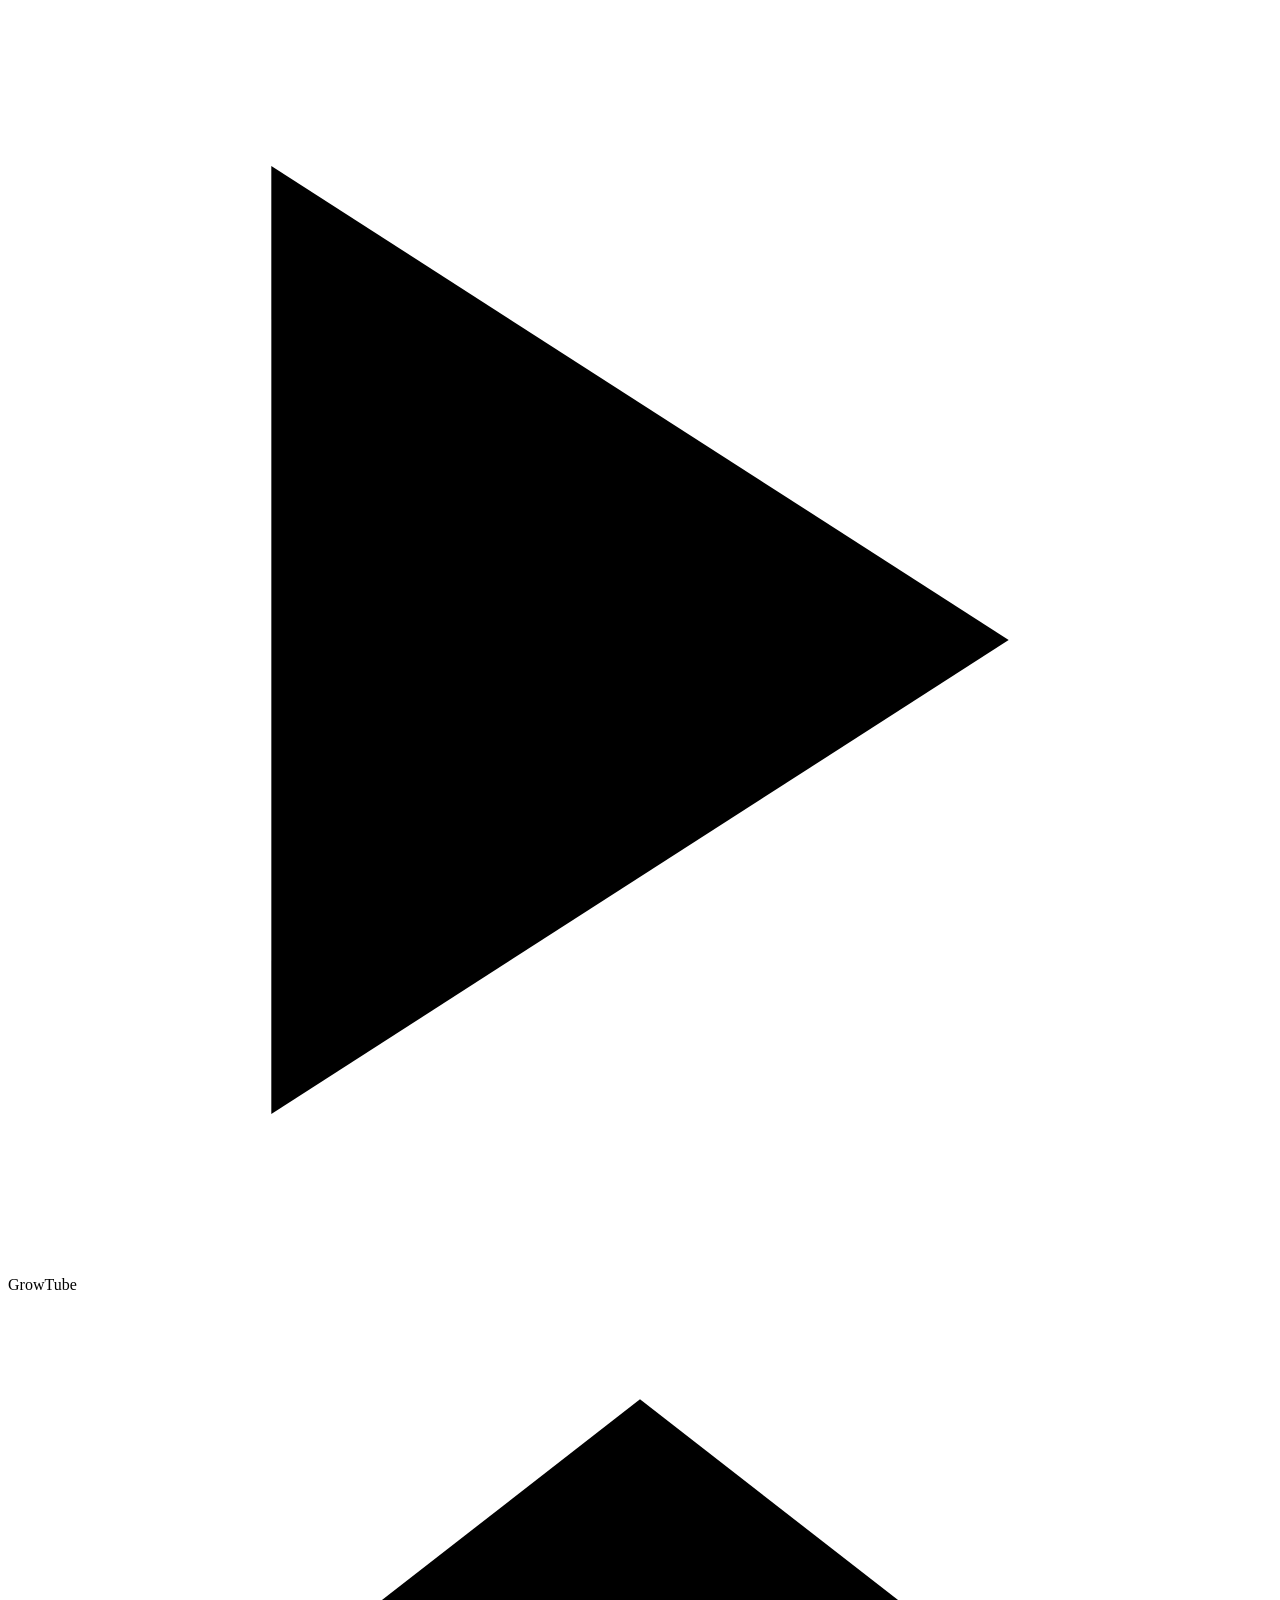
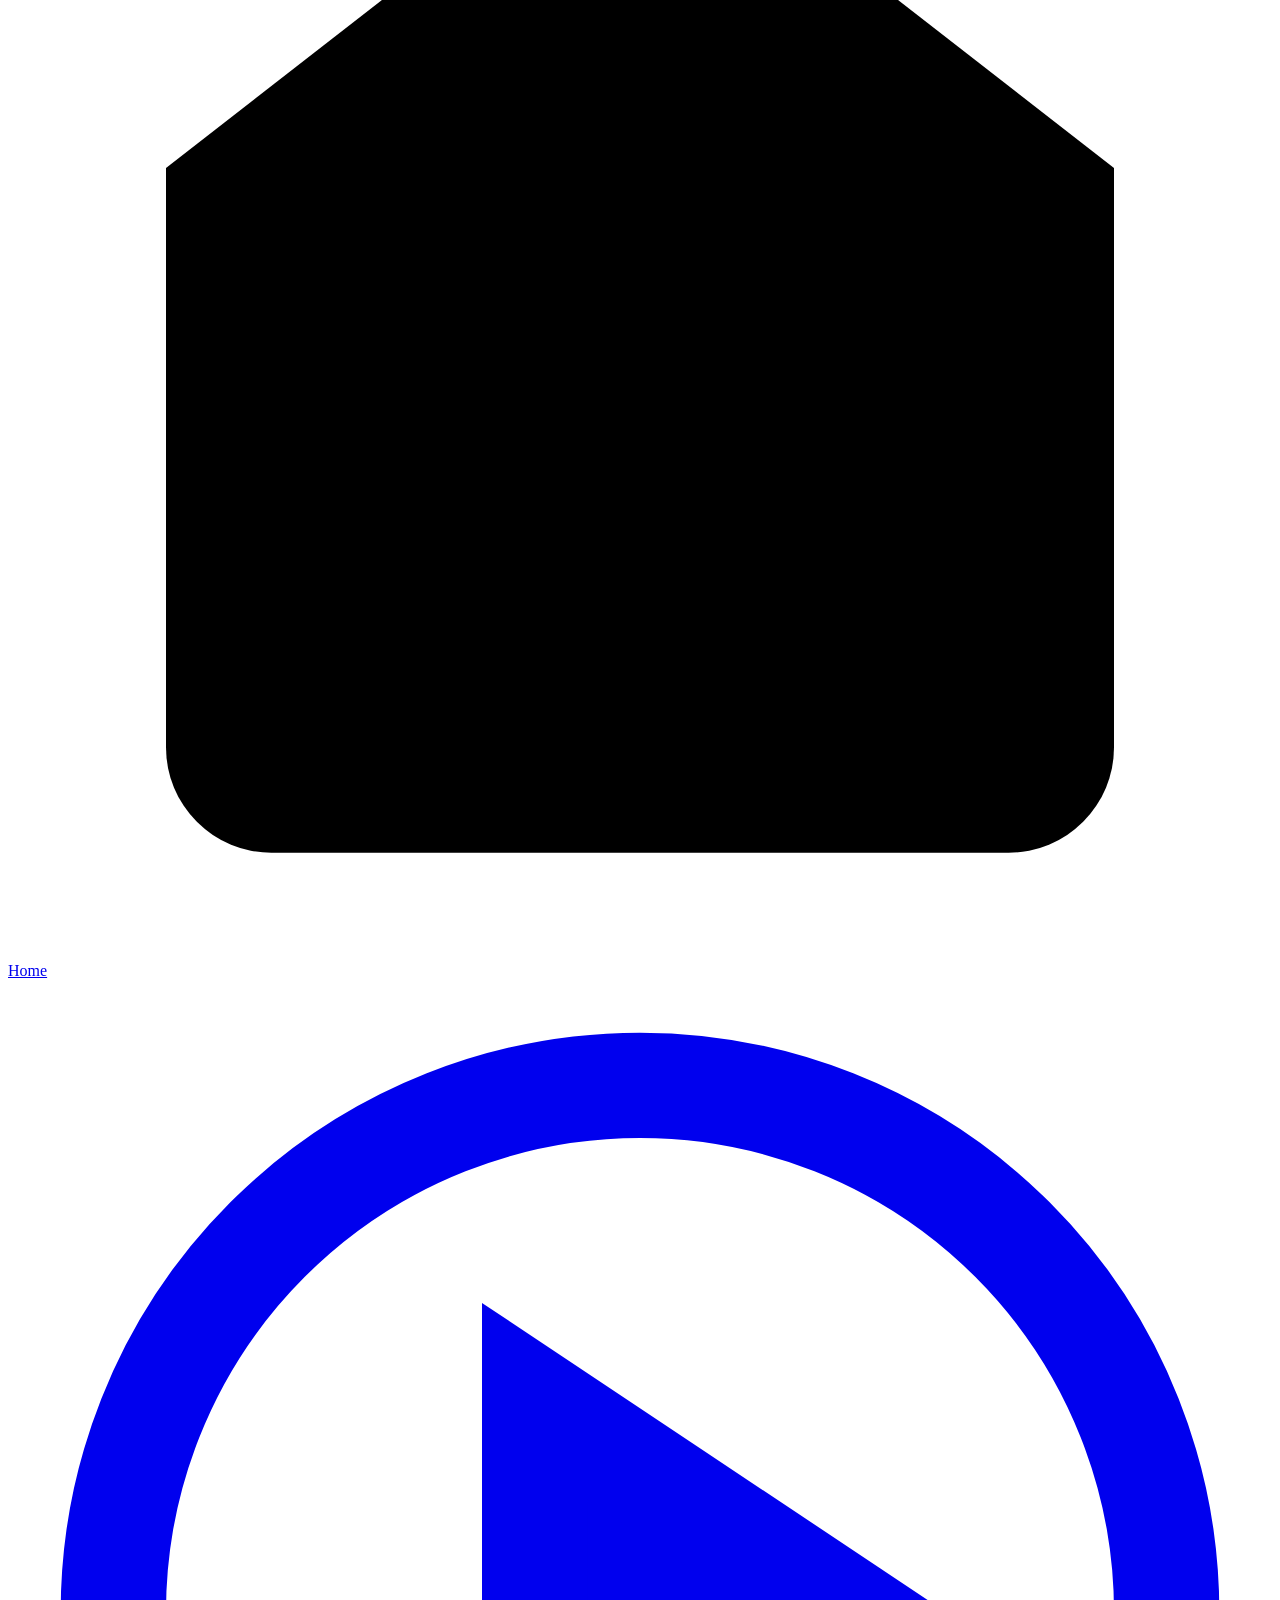
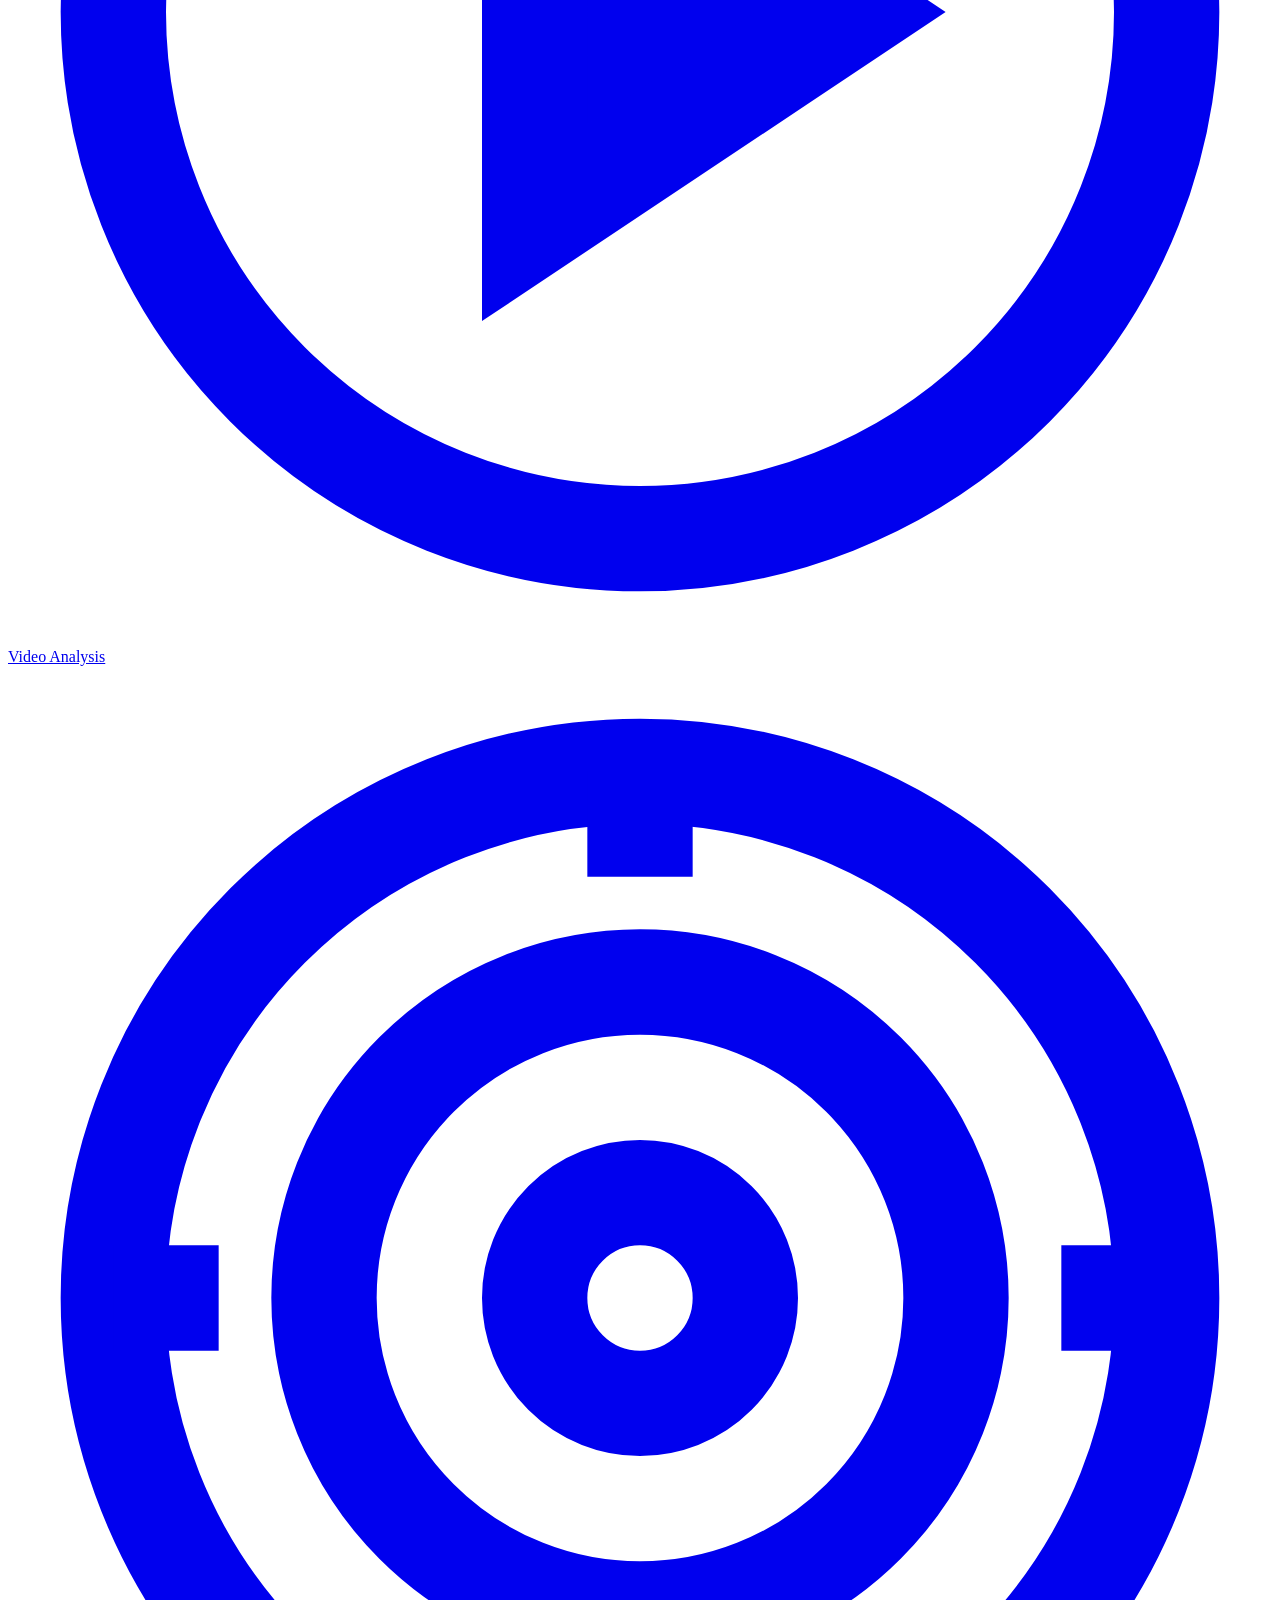
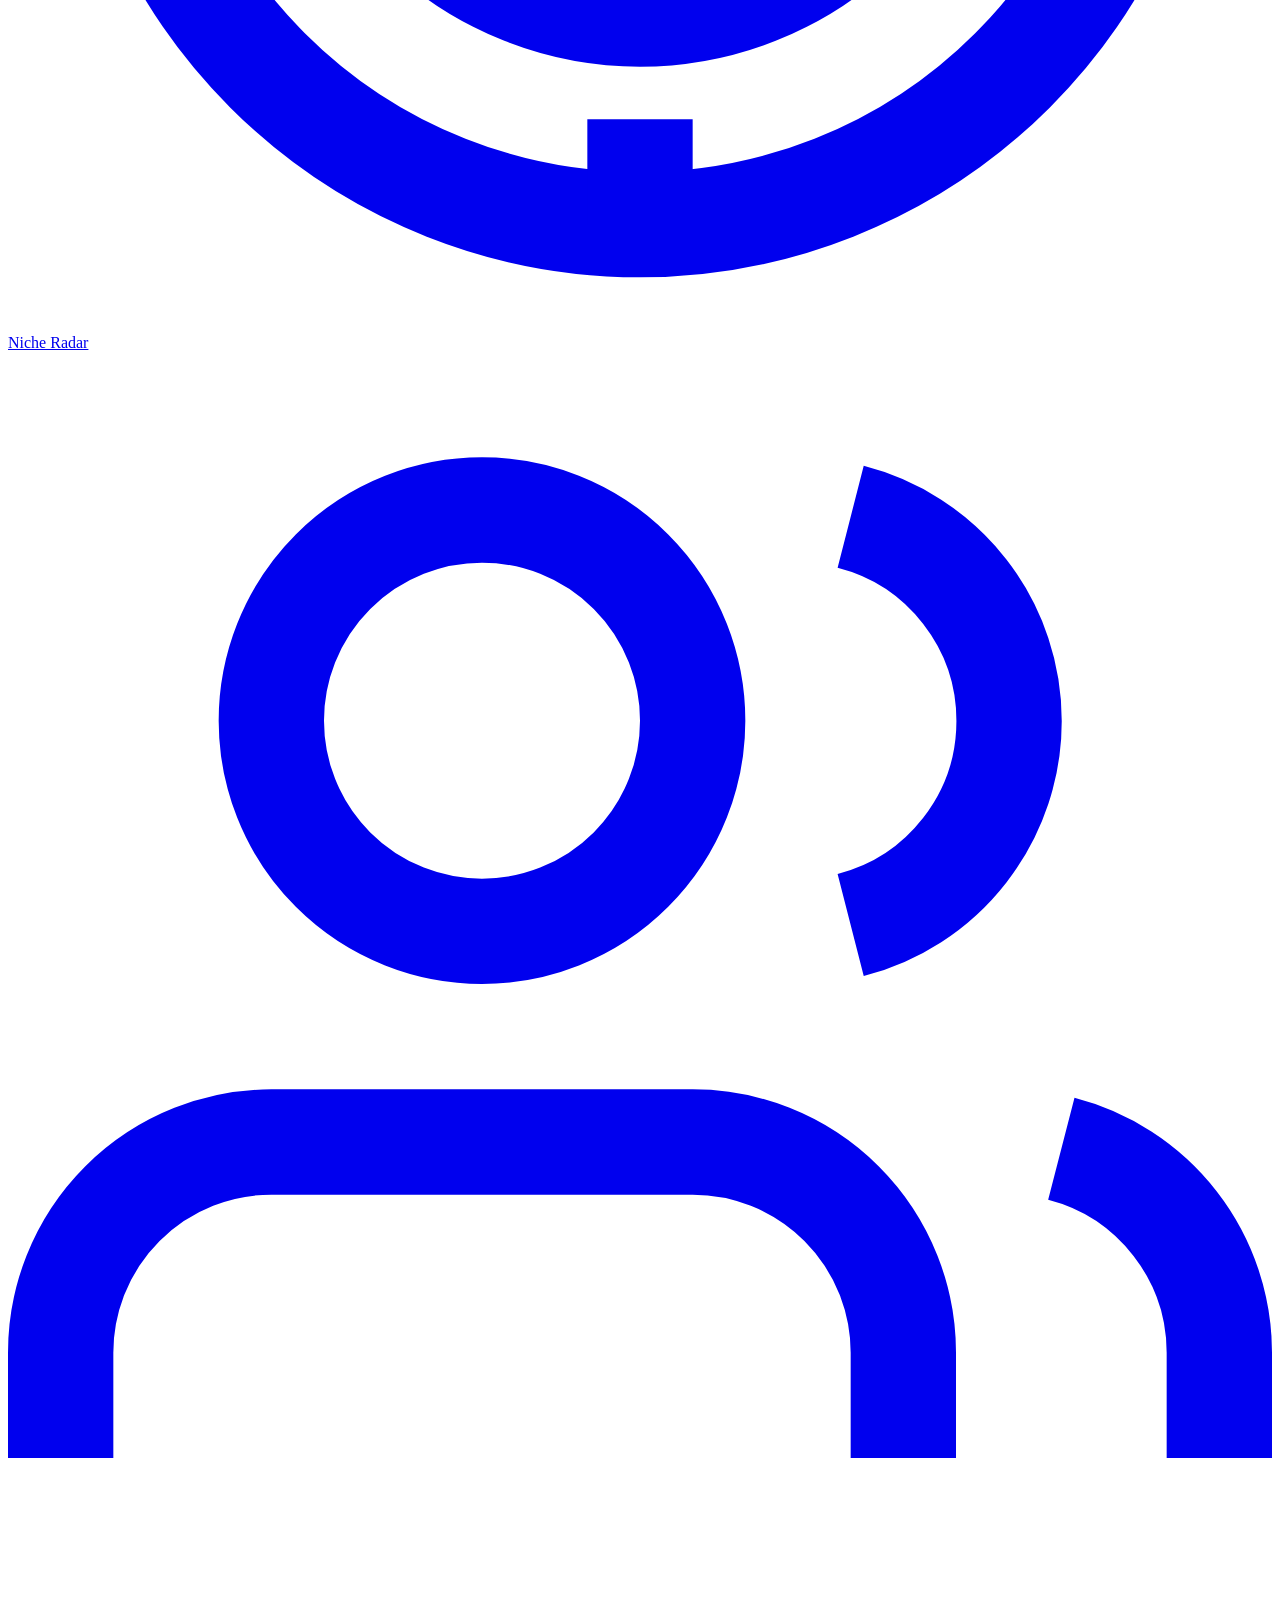
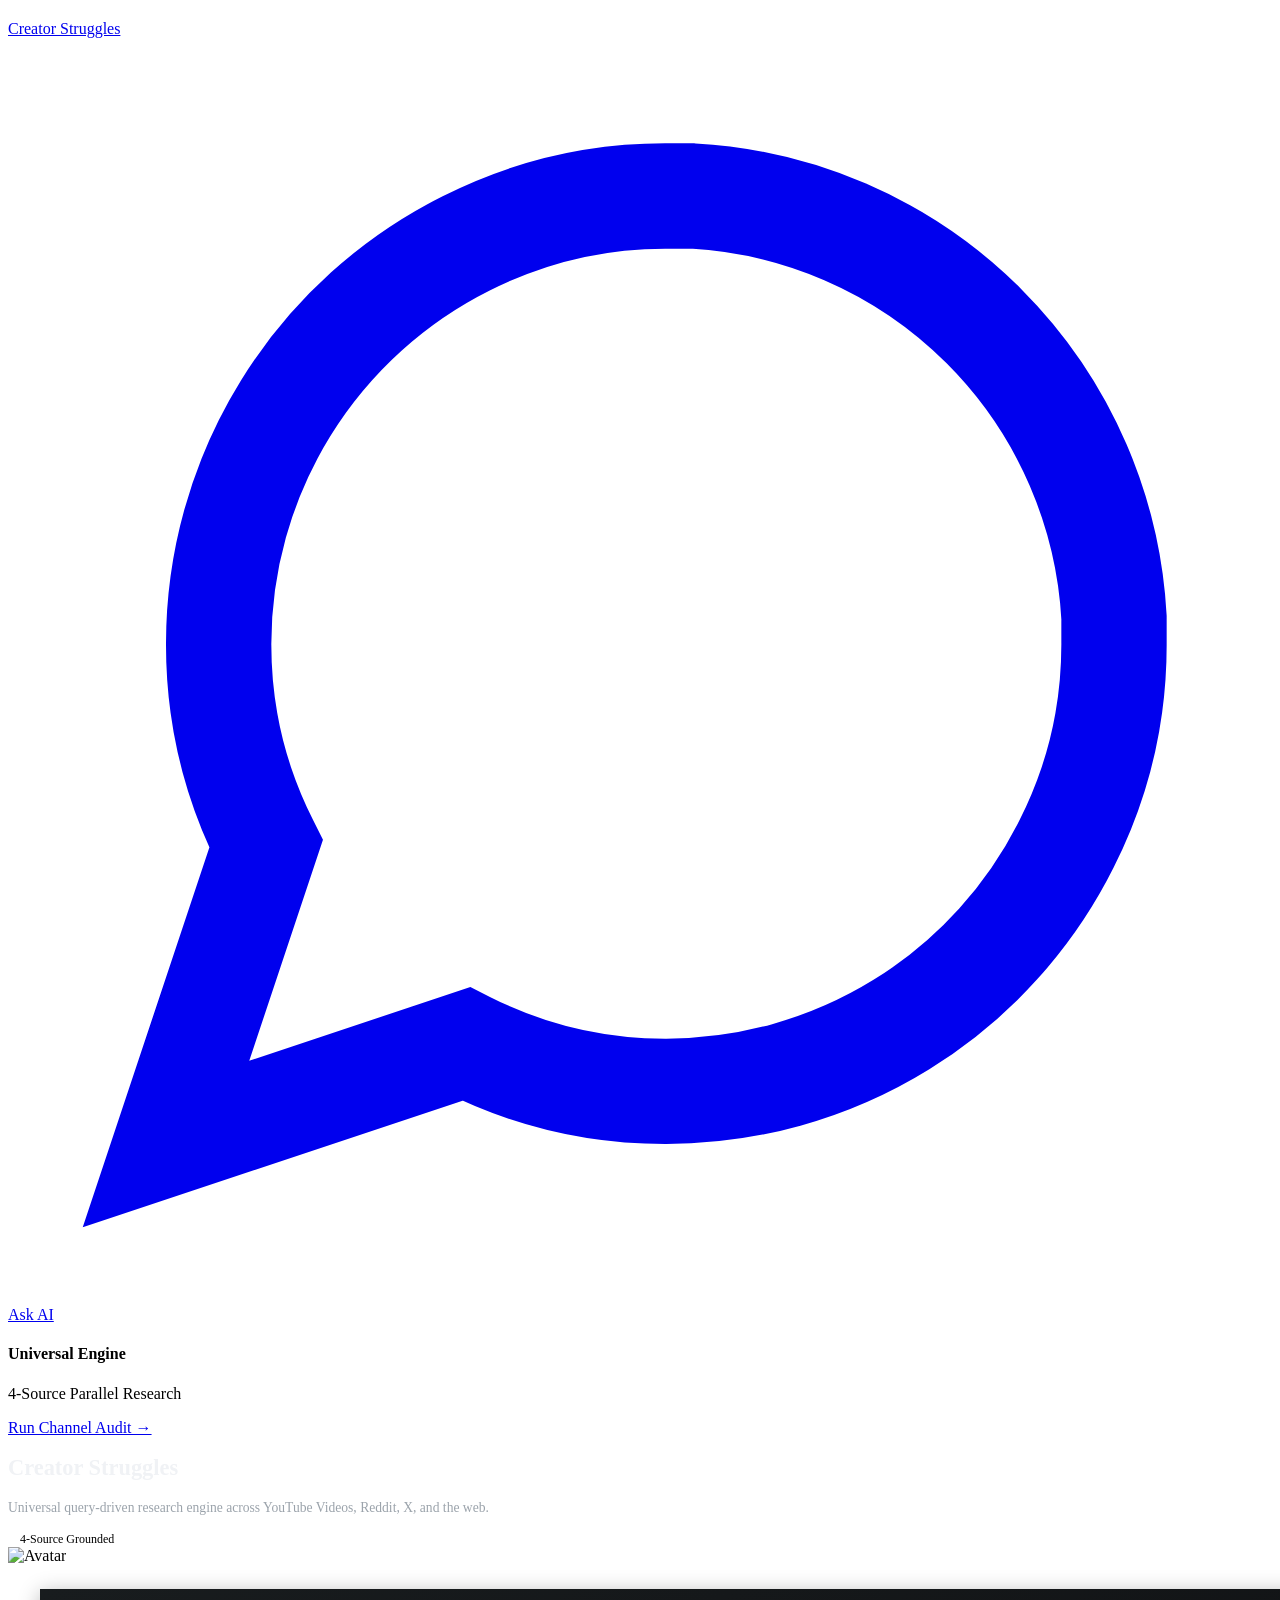
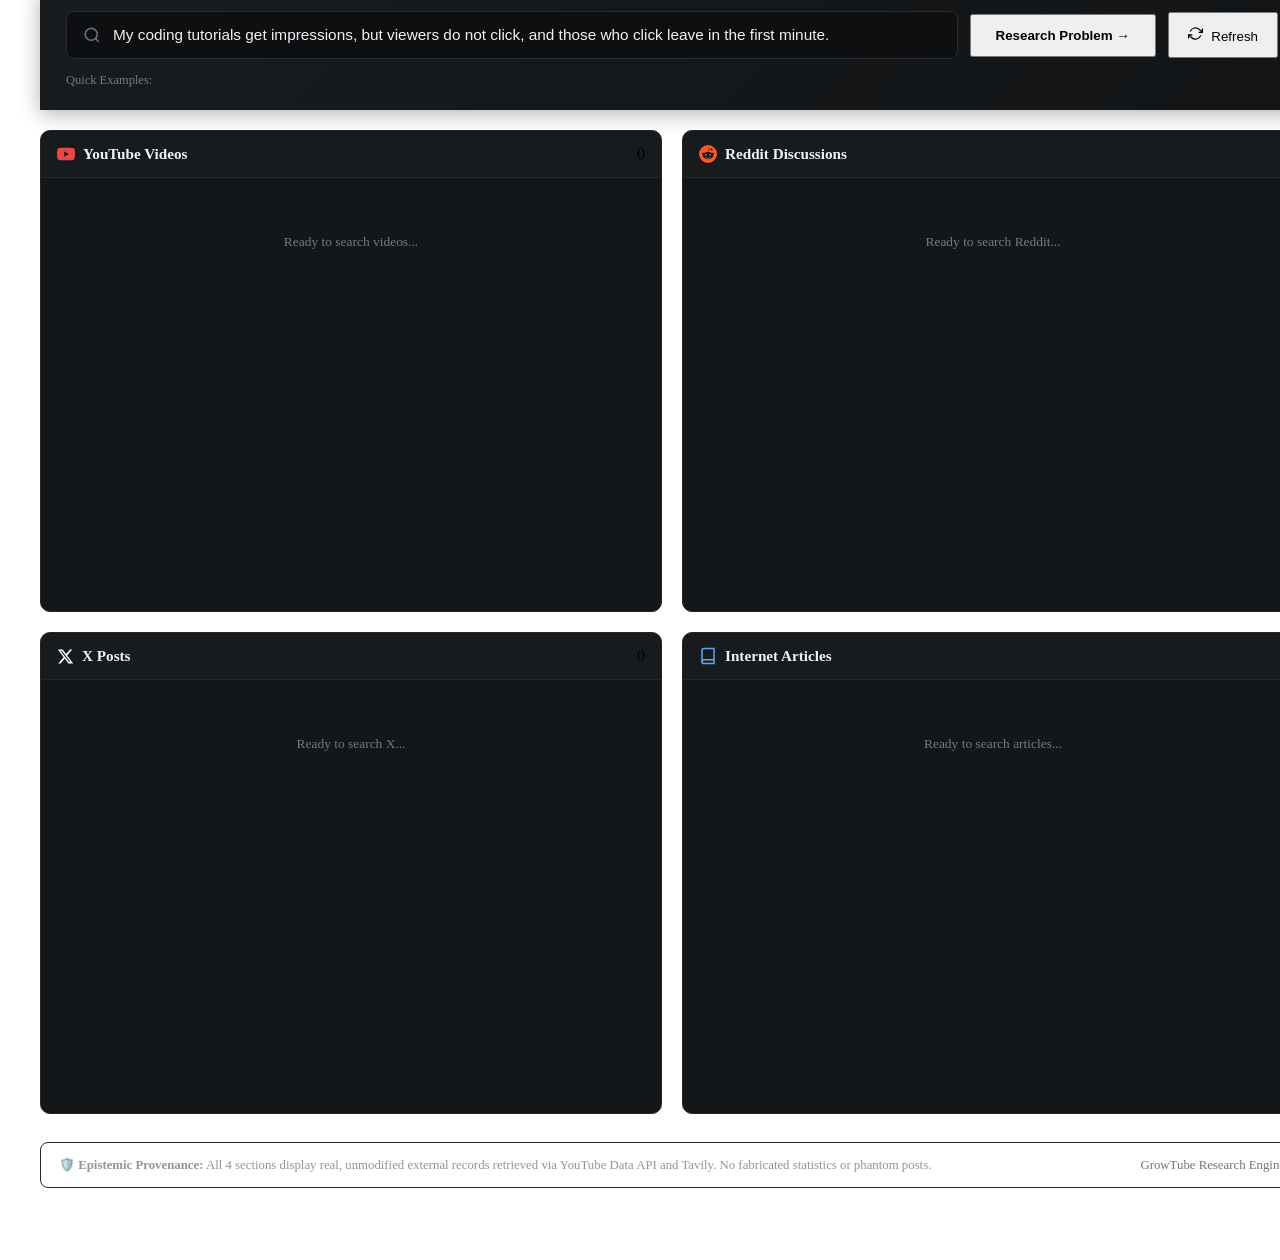
==== frontend/pages/creator-struggles.html @ 6c64ee0c "Youtube ai agent" ====
<!DOCTYPE html>
<html lang="en">
<head>
  <meta charset="UTF-8">
  <meta name="viewport" content="width=device-width, initial-scale=1.0">
  <title>Creator Struggles — Universal YouTube Research Engine | GrowTube</title>
  <link rel="stylesheet" href="/css/tokens.css">
  <link rel="stylesheet" href="/css/base.css">
  <link rel="stylesheet" href="/css/layout.css">
  <link rel="stylesheet" href="/css/components.css">
  <link rel="stylesheet" href="/css/pages.css">
  <link rel="stylesheet" href="/css/responsive.css">
  <style>
    .struggles-container {
      max-width: 1600px;
      margin: 0 auto;
      padding: 24px 32px 64px;
      width: 100%;
    }
    .struggles-search-card {
      background: linear-gradient(135deg, #181C1E 0%, #121416 100%);
      border: 1px solid var(--color-surface-dark-border);
      border-radius: var(--radius-md);
      padding: 22px 26px;
      margin-bottom: 20px;
      box-shadow: 0 4px 20px rgba(0, 0, 0, 0.3);
    }
    .struggles-input-row {
      display: flex;
      gap: 12px;
      align-items: center;
      flex-wrap: wrap;
    }
    .struggles-input-wrap {
      flex: 1;
      min-width: 320px;
      display: flex;
      align-items: center;
      background: #0D0F11;
      border: 1px solid #282C30;
      border-radius: 8px;
      padding: 6px 16px;
      transition: border-color 0.2s ease, box-shadow 0.2s ease;
    }
    .struggles-input-wrap:focus-within {
      border-color: var(--color-lime);
      box-shadow: 0 0 0 2px rgba(196, 242, 44, 0.15);
    }
    .struggles-input-wrap svg {
      color: #6E7681;
      margin-right: 12px;
      width: 18px;
      height: 18px;
      flex-shrink: 0;
    }
    .struggles-input {
      width: 100%;
      background: transparent;
      border: none;
      outline: none;
      color: #F0F2F5;
      font-size: 0.96rem;
      padding: 8px 0;
    }
    .struggles-prompts-bar {
      display: flex;
      align-items: center;
      gap: 8px;
      flex-wrap: wrap;
      margin-top: 14px;
    }
    .prompt-chip {
      font-size: 0.76rem;
      color: #9BA3AB;
      background: rgba(255, 255, 255, 0.03);
      border: 1px solid #24282B;
      border-radius: 100px;
      padding: 5px 12px;
      cursor: pointer;
      transition: all 0.15s ease;
      white-space: nowrap;
    }
    .prompt-chip:hover {
      color: var(--color-lime);
      border-color: var(--color-lime);
      background: rgba(196, 242, 44, 0.08);
    }
    .problem-analysis-card {
      background: #15181A;
      border: 1px solid #262A2E;
      border-left: 3px solid var(--color-lime);
      border-radius: 8px;
      padding: 16px 20px;
      margin-bottom: 24px;
      display: flex;
      justify-content: space-between;
      align-items: center;
      gap: 16px;
      flex-wrap: wrap;
    }
    .four-source-grid {
      display: grid;
      grid-template-columns: repeat(4, 1fr);
      gap: 20px;
      align-items: start;
    }
    @media (max-width: 1360px) {
      .four-source-grid {
        grid-template-columns: repeat(2, 1fr);
      }
    }
    @media (max-width: 768px) {
      .four-source-grid {
        grid-template-columns: 1fr;
      }
    }
    .source-column {
      background: #141719;
      border: 1px solid #23272B;
      border-radius: 10px;
      display: flex;
      flex-direction: column;
      min-height: 480px;
      overflow: hidden;
    }
    .source-column-header {
      padding: 14px 16px;
      border-bottom: 1px solid #23272B;
      background: #181B1E;
      display: flex;
      justify-content: space-between;
      align-items: center;
    }
    .source-column-title {
      display: flex;
      align-items: center;
      gap: 8px;
      font-size: 0.95rem;
      font-weight: 600;
      color: #F0F2F5;
    }
    .source-column-body {
      padding: 14px;
      display: flex;
      flex-direction: column;
      gap: 12px;
      flex: 1;
    }
    .evidence-card {
      background: #1A1D20;
      border: 1px solid #272B2F;
      border-radius: 8px;
      padding: 14px;
      transition: all 0.18s ease;
      display: flex;
      flex-direction: column;
      text-decoration: none;
      color: inherit;
    }
    .evidence-card:hover {
      border-color: #3E454B;
      background: #202428;
      transform: translateY(-2px);
    }
    .yt-thumb-wrap {
      position: relative;
      width: 100%;
      aspect-ratio: 16 / 9;
      background: #0E1012;
      border-radius: 6px;
      overflow: hidden;
      margin-bottom: 10px;
    }
    .yt-thumb-img {
      width: 100%;
      height: 100%;
      object-fit: cover;
    }
    .yt-duration-badge {
      position: absolute;
      bottom: 6px;
      right: 6px;
      background: rgba(0, 0, 0, 0.85);
      color: #FFF;
      font-size: 0.72rem;
      font-weight: 600;
      padding: 2px 6px;
      border-radius: 4px;
      font-family: var(--font-mono);
    }
    .card-title {
      font-size: 0.9rem;
      font-weight: 600;
      color: #F0F2F5;
      line-height: 1.35;
      margin-bottom: 6px;
      display: -webkit-box;
      -webkit-line-clamp: 2;
      -webkit-box-orient: vertical;
      overflow: hidden;
    }
    .card-meta-row {
      display: flex;
      justify-content: space-between;
      align-items: center;
      font-size: 0.78rem;
      color: #8E959B;
      margin-top: auto;
      padding-top: 8px;
      border-top: 1px solid rgba(255, 255, 255, 0.05);
    }
    .card-excerpt {
      font-size: 0.82rem;
      color: #9BA3AB;
      line-height: 1.45;
      margin-bottom: 10px;
      display: -webkit-box;
      -webkit-line-clamp: 4;
      -webkit-box-orient: vertical;
      overflow: hidden;
    }
    .sub-badge {
      display: inline-flex;
      align-items: center;
      gap: 4px;
      font-size: 0.72rem;
      padding: 2px 8px;
      border-radius: 4px;
      font-weight: 600;
      background: rgba(255, 87, 34, 0.12);
      color: #FF5722;
      border: 1px solid rgba(255, 87, 34, 0.3);
      margin-bottom: 6px;
      width: fit-content;
    }
    .x-author-row {
      display: flex;
      align-items: center;
      gap: 8px;
      margin-bottom: 8px;
    }
    .x-author-name {
      font-weight: 600;
      font-size: 0.85rem;
      color: #F0F2F5;
    }
    .x-author-handle {
      font-size: 0.78rem;
      color: #737A83;
      font-family: var(--font-mono);
    }
    .web-domain-badge {
      font-size: 0.72rem;
      color: #60A5FA;
      background: rgba(59, 130, 246, 0.1);
      border: 1px solid rgba(59, 130, 246, 0.25);
      border-radius: 4px;
      padding: 2px 7px;
      font-weight: 600;
      margin-bottom: 6px;
      width: fit-content;
    }
    .empty-col-state {
      padding: 40px 16px;
      text-align: center;
      color: #737A83;
      font-size: 0.84rem;
      line-height: 1.5;
    }
  </style>
</head>
<body>

  <div class="app-shell">
    <!-- Sidebar -->
    <aside class="sidebar">
      <div class="sidebar-brand">
        <div class="brand-icon">
          <svg viewBox="0 0 24 24"><polygon points="5 3 19 12 5 21 5 3"></polygon></svg>
        </div>
        <span>GrowTube</span>
      </div>

      <nav class="sidebar-nav">
        <a href="/dashboard" class="nav-item">
          <svg viewBox="0 0 24 24"><path d="M3 9l9-7 9 7v11a2 2 0 0 1-2 2H5a2 2 0 0 1-2-2z"></path></svg>
          Home
        </a>
        <a href="/video-analysis" class="nav-item">
          <svg viewBox="0 0 24 24" fill="none" stroke="currentColor" stroke-width="2"><circle cx="12" cy="12" r="10"></circle><polygon points="10 8 16 12 10 16 10 8" fill="currentColor"></polygon></svg>
          Video Analysis
        </a>
        <a href="/niche-radar" class="nav-item">
          <svg viewBox="0 0 24 24" fill="none" stroke="currentColor" stroke-width="2"><circle cx="12" cy="12" r="10"></circle><circle cx="12" cy="12" r="6"></circle><circle cx="12" cy="12" r="2"></circle><line x1="12" y1="2" x2="12" y2="4"></line><line x1="12" y1="20" x2="12" y2="22"></line><line x1="20" y1="12" x2="22" y2="12"></line><line x1="2" y1="12" x2="4" y2="12"></line></svg>
          Niche Radar
        </a>
        <a href="/creator-struggles" class="nav-item active">
          <svg viewBox="0 0 24 24" fill="none" stroke="currentColor" stroke-width="2"><path d="M17 21v-2a4 4 0 0 0-4-4H5a4 4 0 0 0-4 4v2"></path><circle cx="9" cy="7" r="4"></circle><path d="M23 21v-2a4 4 0 0 0-3-3.87"></path><path d="M16 3.13a4 4 0 0 1 0 7.75"></path></svg>
          Creator Struggles
        </a>
        <a href="/ask-ai" class="nav-item">
          <svg viewBox="0 0 24 24" fill="none" stroke="currentColor" stroke-width="2"><path d="M21 11.5a8.38 8.38 0 0 1-.9 3.8 8.5 8.5 0 0 1-7.6 4.7 8.38 8.38 0 0 1-3.8-.9L3 21l1.9-5.7a8.38 8.38 0 0 1-.9-3.8 8.5 8.5 0 0 1 4.7-7.6 8.38 8.38 0 0 1 3.8-.9h.5a8.48 8.48 0 0 1 8 8v.5z"></path></svg>
          Ask AI
        </a>
      </nav>

      <div class="sidebar-footer">
        <div class="pro-card">
          <h4>Universal Engine</h4>
          <p>4-Source Parallel Research</p>
          <a href="/analyze">Run Channel Audit →</a>
        </div>
      </div>
    </aside>

    <!-- Main Content -->
    <main class="main-content">
      <!-- Topbar -->
      <header class="topbar">
        <div>
          <h2 style="font-size: 1.4rem; color: #F0F2F5;">Creator Struggles</h2>
          <p style="font-size: 0.85rem; color: #9BA3AB;">Universal query-driven research engine across YouTube Videos, Reddit, X, and the web.</p>
        </div>

        <div class="topbar-actions">
          <span class="badge badge-lime" style="padding: 6px 12px; font-size: 0.75rem;">
            4-Source Grounded
          </span>
          <div class="user-profile-badge" title="Creator Profile">
            <img src="/assets/images/creator-avatar.svg" class="user-avatar" alt="Avatar">
          </div>
        </div>
      </header>

      <!-- Main Struggles Page Container -->
      <div class="struggles-container">

        <!-- Universal Search Card -->
        <section class="struggles-search-card">
          <form id="struggles-search-form" class="struggles-input-row">
            <div class="struggles-input-wrap">
              <svg viewBox="0 0 24 24" fill="none" stroke="currentColor" stroke-width="2"><circle cx="11" cy="11" r="8"></circle><line x1="21" y1="21" x2="16.65" y2="16.65"></line></svg>
              <input
                type="text"
                id="struggle-input"
                class="struggles-input"
                placeholder="Describe any YouTube problem in natural language (e.g. My coding tutorials get impressions, but viewers do not click, and those who click leave in the first minute)..."
                value="My coding tutorials get impressions, but viewers do not click, and those who click leave in the first minute."
                required
              >
            </div>
            <button type="submit" id="btn-search-struggle" class="btn btn-lime" style="padding: 12px 24px; font-weight: 600;">
              Research Problem →
            </button>
            <button type="button" id="btn-refresh-struggle" class="btn btn-secondary" style="padding: 12px 18px;" title="Bypass cache and pull fresh evidence">
              <svg viewBox="0 0 24 24" width="15" height="15" fill="none" stroke="currentColor" stroke-width="2" style="margin-right: 5px;"><path d="M23 4v6h-6"></path><path d="M1 20v-6h6"></path><path d="M3.51 9a9 9 0 0 1 14.85-3.36L23 10M1 14l4.64 4.36A9 9 0 0 0 20.49 15"></path></svg>
              Refresh
            </button>
          </form>

          <!-- Prompt Ideas Bar -->
          <div class="struggles-prompts-bar">
            <span style="font-size: 0.78rem; color: #737A83; font-weight: 500;">Quick Examples:</span>
            <div id="prompt-pills-container" style="display: flex; flex-wrap: wrap; gap: 8px;">
              <!-- Populated dynamically via JS -->
            </div>
          </div>
        </section>

        <!-- Dynamic Problem Understanding Banner -->
        <section id="problem-analysis-banner" class="problem-analysis-card" style="display: none;">
          <div>
            <div style="display: flex; align-items: center; gap: 10px; margin-bottom: 6px; flex-wrap: wrap;">
              <span class="badge badge-lime" style="font-size: 0.72rem;">Problem Identified</span>
              <h3 id="analysis-primary-problem" style="font-size: 1.1rem; color: #F0F2F5; font-weight: 600;">--</h3>
            </div>
            <div style="display: flex; gap: 8px; flex-wrap: wrap; align-items: center; margin-top: 6px;">
              <span style="font-size: 0.78rem; color: #8E959B;">Core Aspects:</span>
              <div id="analysis-aspects-tags" style="display: flex; gap: 6px; flex-wrap: wrap;"></div>
              <span style="color: #4B5563;">•</span>
              <span style="font-size: 0.78rem; color: #8E959B;">Diagnostic Metrics:</span>
              <div id="analysis-metrics-tags" style="display: flex; gap: 6px; flex-wrap: wrap;"></div>
            </div>
          </div>
          <div style="text-align: right; font-size: 0.8rem; color: #8E959B;">
            <div id="analysis-total-count" style="color: var(--color-lime); font-weight: 700; font-size: 0.95rem;">0 Evidence Records</div>
            <div id="analysis-retrieval-time" style="font-size: 0.75rem; color: #6E7681;">Updated: Just now</div>
          </div>
        </section>

        <!-- Four Side-by-Side Sections (Universal Research Grid) -->
        <section class="four-source-grid">

          <!-- 1. YouTube Videos Column -->
          <div class="source-column" id="col-youtube">
            <div class="source-column-header">
              <div class="source-column-title">
                <svg width="18" height="18" viewBox="0 0 24 24" fill="#EF4444"><path d="M23.498 6.186a3.016 3.016 0 0 0-2.122-2.136C19.505 3.545 12 3.545 12 3.545s-7.505 0-9.377.505A3.017 3.017 0 0 0 .502 6.186C0 8.07 0 12 0 12s0 3.93.502 5.814a3.016 3.016 0 0 0 2.122 2.136c1.871.505 9.376.505 9.376.505s7.505 0 9.377-.505a3.015 3.015 0 0 0 2.122-2.136C24 15.93 24 12 24 12s0-3.93-.502-5.814zM9.545 15.568V8.432L15.818 12l-6.273 3.568z"/></svg>
                <span>YouTube Videos</span>
              </div>
              <span class="badge badge-tag" id="count-yt">0</span>
            </div>
            <div class="source-column-body" id="body-youtube">
              <div class="empty-col-state">Ready to search videos...</div>
            </div>
          </div>

          <!-- 2. Reddit Discussions Column -->
          <div class="source-column" id="col-reddit">
            <div class="source-column-header">
              <div class="source-column-title">
                <svg width="18" height="18" viewBox="0 0 24 24" fill="#FF5722"><path d="M12 0A12 12 0 0 0 0 12a12 12 0 0 0 12 12 12 12 0 0 0 12-12A12 12 0 0 0 12 0zm5.01 4.744c.688 0 1.25.561 1.25 1.249a1.25 1.25 0 0 1-2.498.056l-2.597-.547-.8 3.747c1.824.07 3.48.632 4.674 1.488.308-.309.73-.491 1.207-.491.968 0 1.754.786 1.754 1.754 0 .716-.435 1.333-1.01 1.614a3.111 3.111 0 0 1 .042.52c0 2.694-3.13 4.87-7.004 4.87-3.874 0-7.004-2.176-7.004-4.87 0-.183.015-.366.043-.534A1.748 1.748 0 0 1 4.028 12c0-.968.786-1.754 1.754-1.754.463 0 .898.196 1.207.49 1.207-.883 2.878-1.43 4.744-1.487l.885-4.182a.342.342 0 0 1 .14-.197.35.35 0 0 1 .238-.042l2.906.617a1.214 1.214 0 0 1 1.108-.702zM9.25 12C8.561 12 8 12.562 8 13.25c0 .687.561 1.248 1.25 1.248.687 0 1.248-.561 1.248-1.249 0-.688-.561-1.249-1.249-1.249zm5.5 0c-.687 0-1.248.561-1.248 1.25 0 .687.561 1.248 1.249 1.248.688 0 1.249-.561 1.249-1.249 0-.687-.562-1.249-1.25-1.249zm-5.466 3.99a.327.327 0 0 0-.231.095.32.32 0 0 0 0 .456c.866.866 2.052 1.295 3.25 1.295 1.198 0 2.384-.429 3.25-1.295a.32.32 0 0 0 0-.456.327.327 0 0 0-.455 0c-.742.742-1.764 1.11-2.795 1.11-1.03 0-2.053-.368-2.795-1.11a.327.327 0 0 0-.224-.095z"/></svg>
                <span>Reddit Discussions</span>
              </div>
              <span class="badge badge-tag" id="count-rd">0</span>
            </div>
            <div class="source-column-body" id="body-reddit">
              <div class="empty-col-state">Ready to search Reddit...</div>
            </div>
          </div>

          <!-- 3. X Posts Column -->
          <div class="source-column" id="col-x">
            <div class="source-column-header">
              <div class="source-column-title">
                <svg width="17" height="17" viewBox="0 0 24 24" fill="#FFFFFF"><path d="M18.244 2.25h3.308l-7.227 8.26 8.502 11.24H16.17l-5.214-6.817L4.99 21.75H1.68l7.73-8.835L1.254 2.25H8.08l4.713 6.231zm-1.161 17.52h1.833L7.084 4.126H5.117z"/></svg>
                <span>X Posts</span>
              </div>
              <span class="badge badge-tag" id="count-x">0</span>
            </div>
            <div class="source-column-body" id="body-x">
              <div class="empty-col-state">Ready to search X...</div>
            </div>
          </div>

          <!-- 4. Internet Articles Column -->
          <div class="source-column" id="col-articles">
            <div class="source-column-header">
              <div class="source-column-title">
                <svg width="18" height="18" viewBox="0 0 24 24" fill="none" stroke="#60A5FA" stroke-width="2"><path d="M4 19.5A2.5 2.5 0 0 1 6.5 17H20"></path><path d="M6.5 2H20v20H6.5A2.5 2.5 0 0 1 4 19.5v-15A2.5 2.5 0 0 1 6.5 2z"></path></svg>
                <span>Internet Articles</span>
              </div>
              <span class="badge badge-tag" id="count-art">0</span>
            </div>
            <div class="source-column-body" id="body-articles">
              <div class="empty-col-state">Ready to search articles...</div>
            </div>
          </div>

        </section>

        <!-- Epistemic Grounding Disclaimer -->
        <div style="margin-top: 28px; padding: 14px 18px; background: rgba(255, 255, 255, 0.02); border: 1px solid #23272B; border-radius: 8px; font-size: 0.8rem; color: #8E959B; display: flex; align-items: center; justify-content: space-between; flex-wrap: wrap; gap: 10px;">
          <span>
            🛡️ <strong>Epistemic Provenance:</strong> All 4 sections display real, unmodified external records retrieved via YouTube Data API and Tavily. No fabricated statistics or phantom posts.
          </span>
          <span style="color: #6E7681;">GrowTube Research Engine</span>
        </div>

      </div>
    </main>
  </div>

  <script type="module" src="/js/creator-struggles.js"></script>
  <script type="module" src="/js/navigation.js"></script>
</body>
</html>
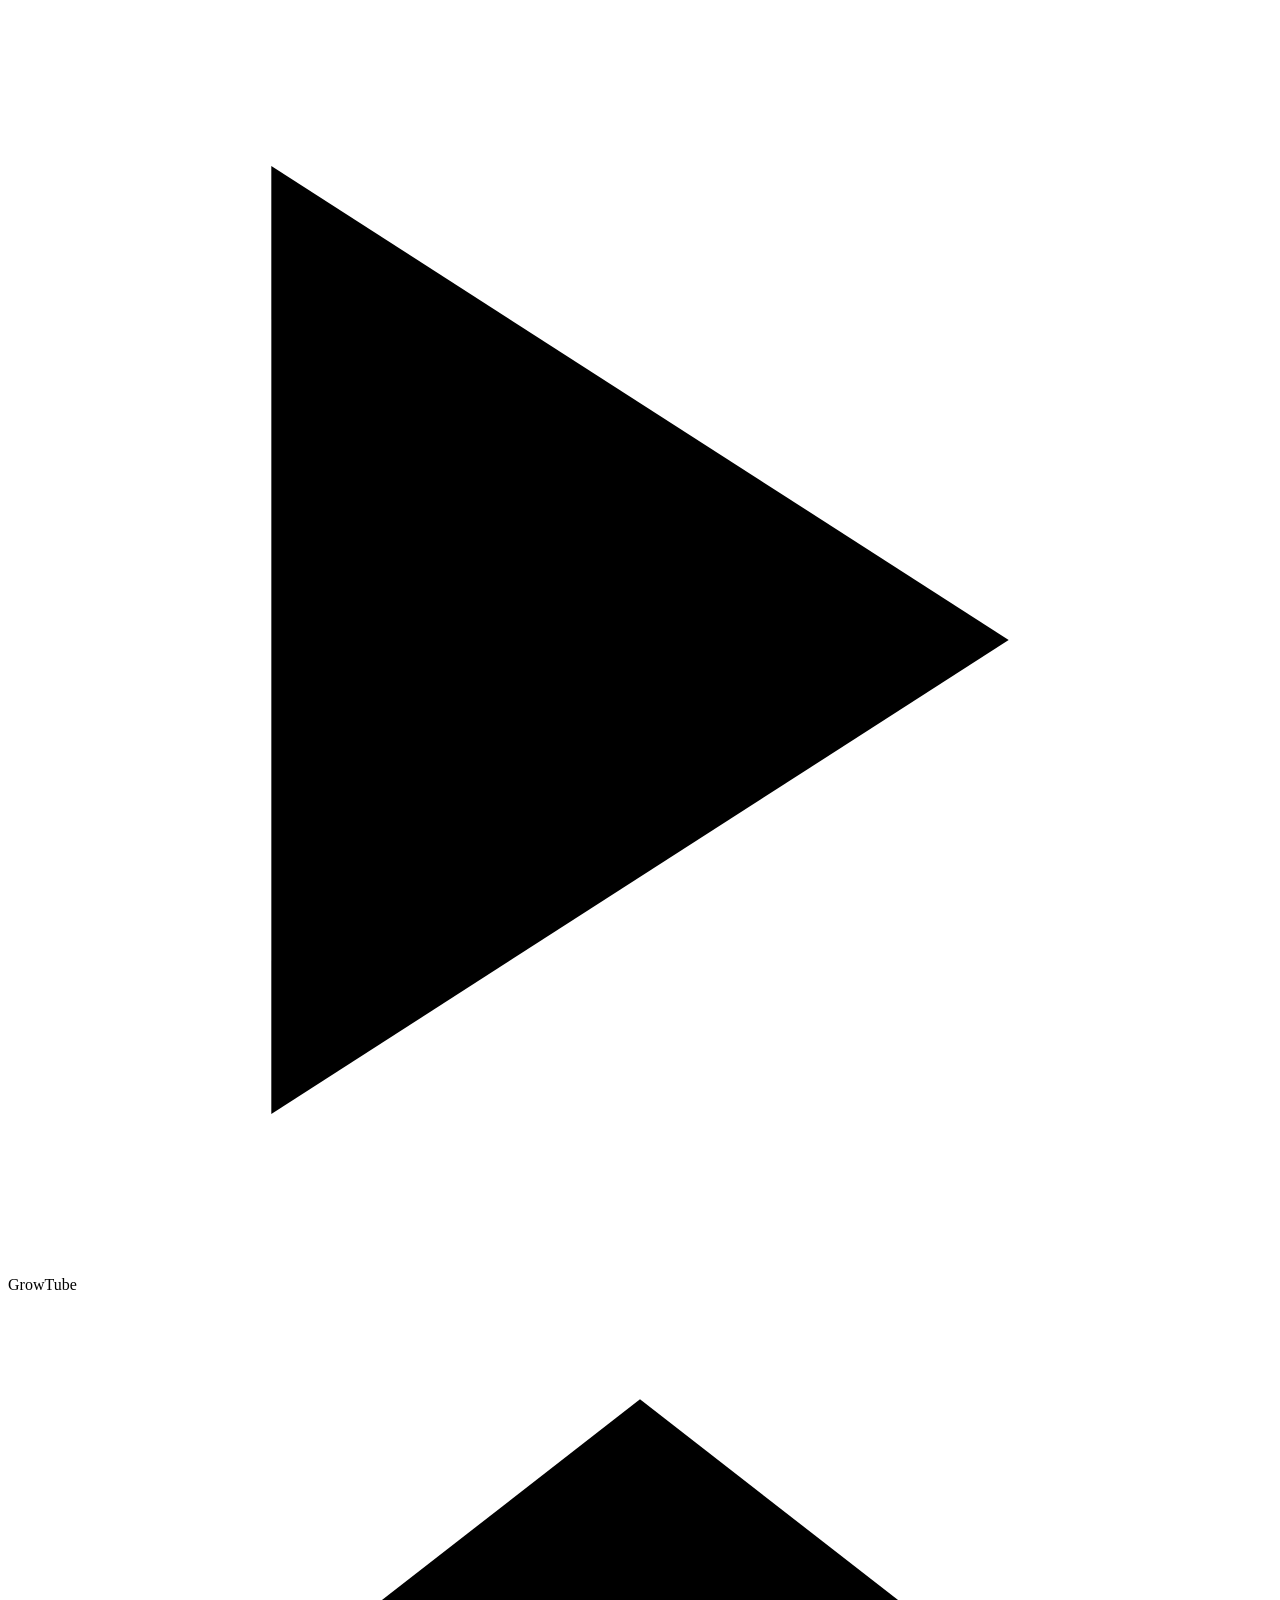
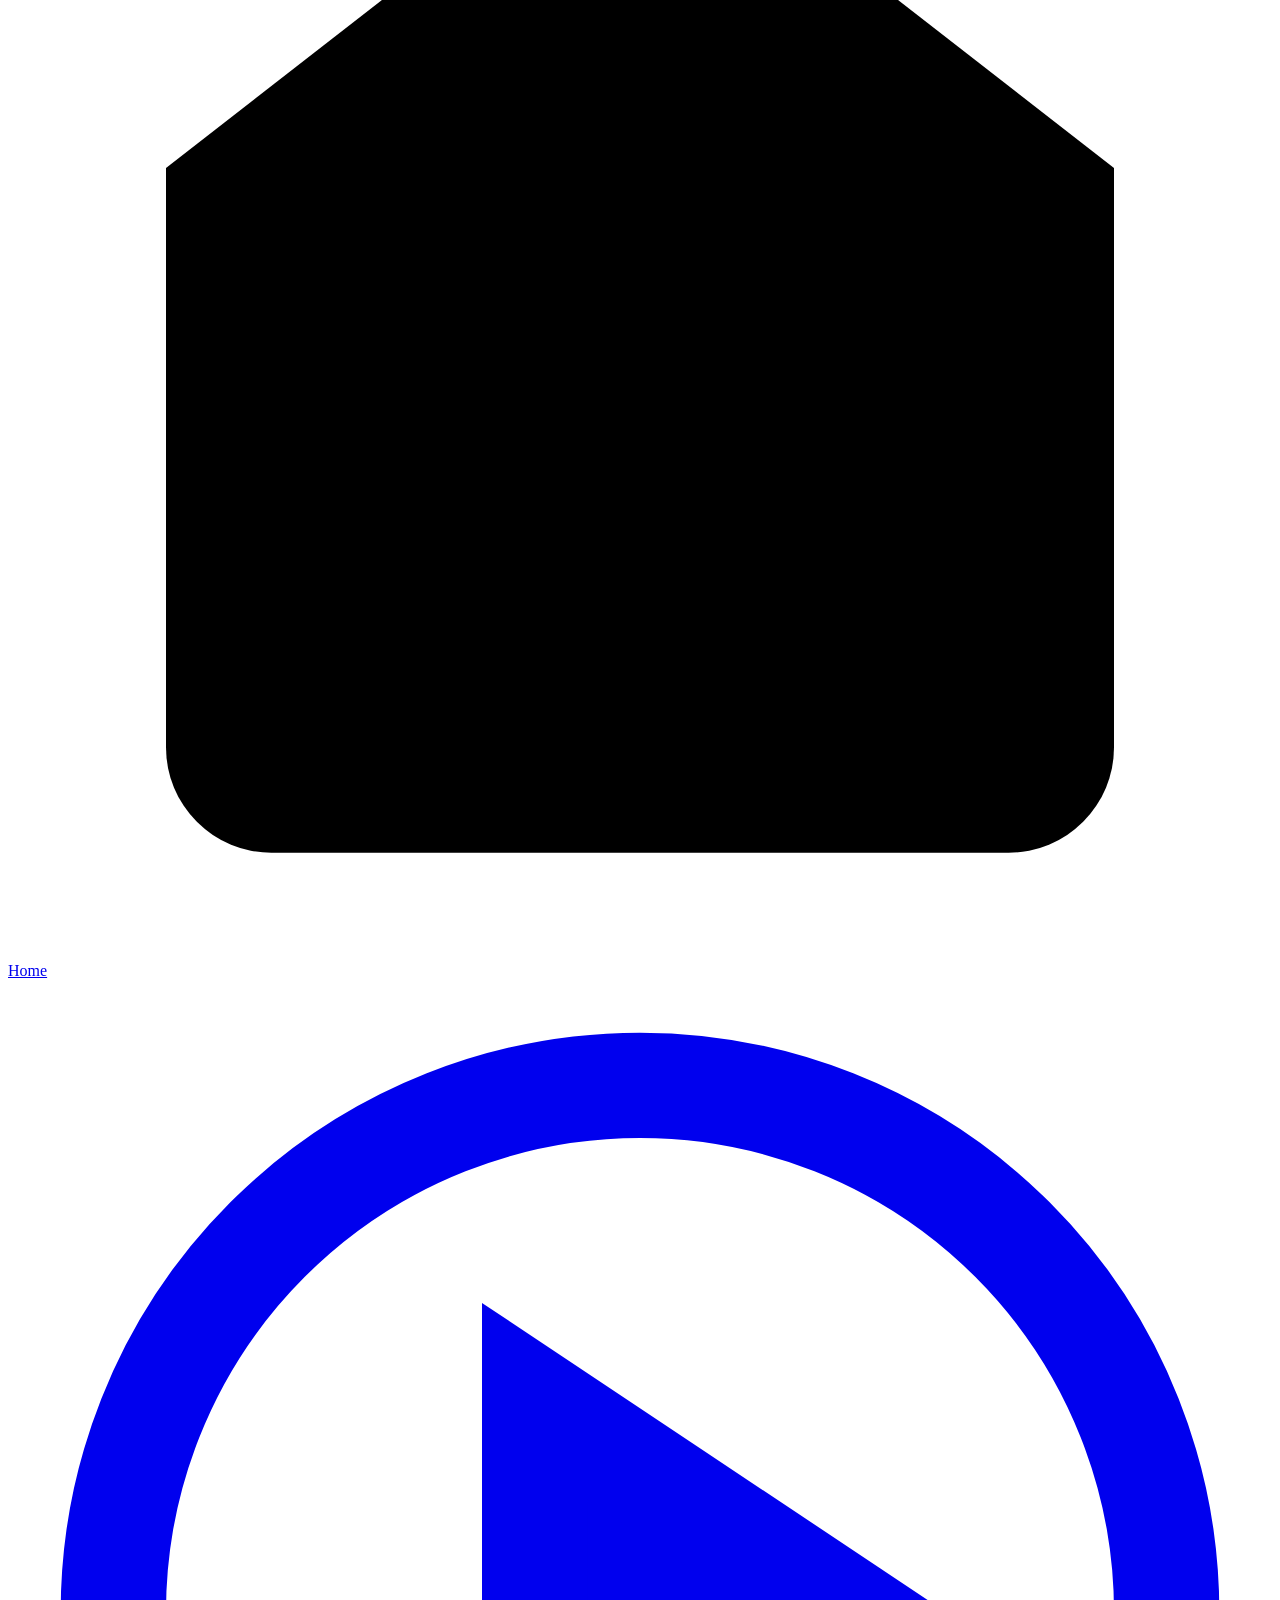
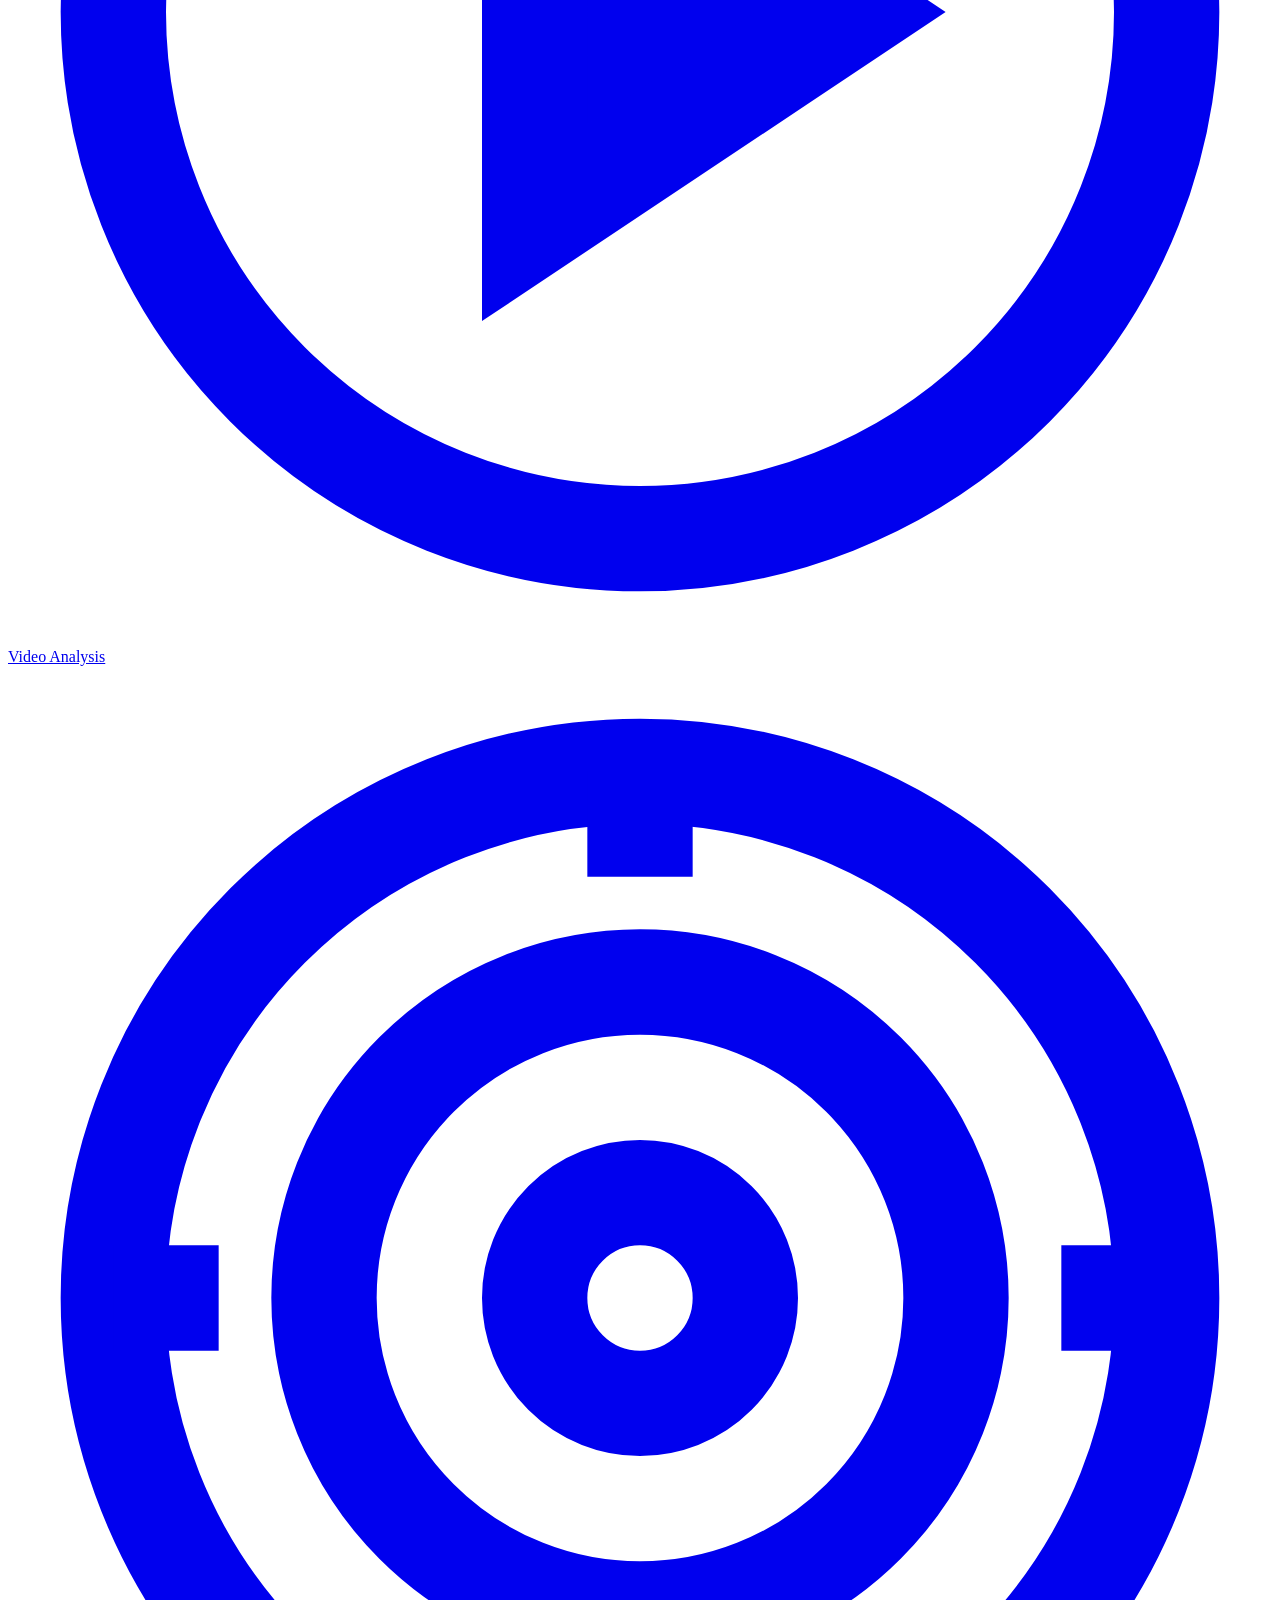
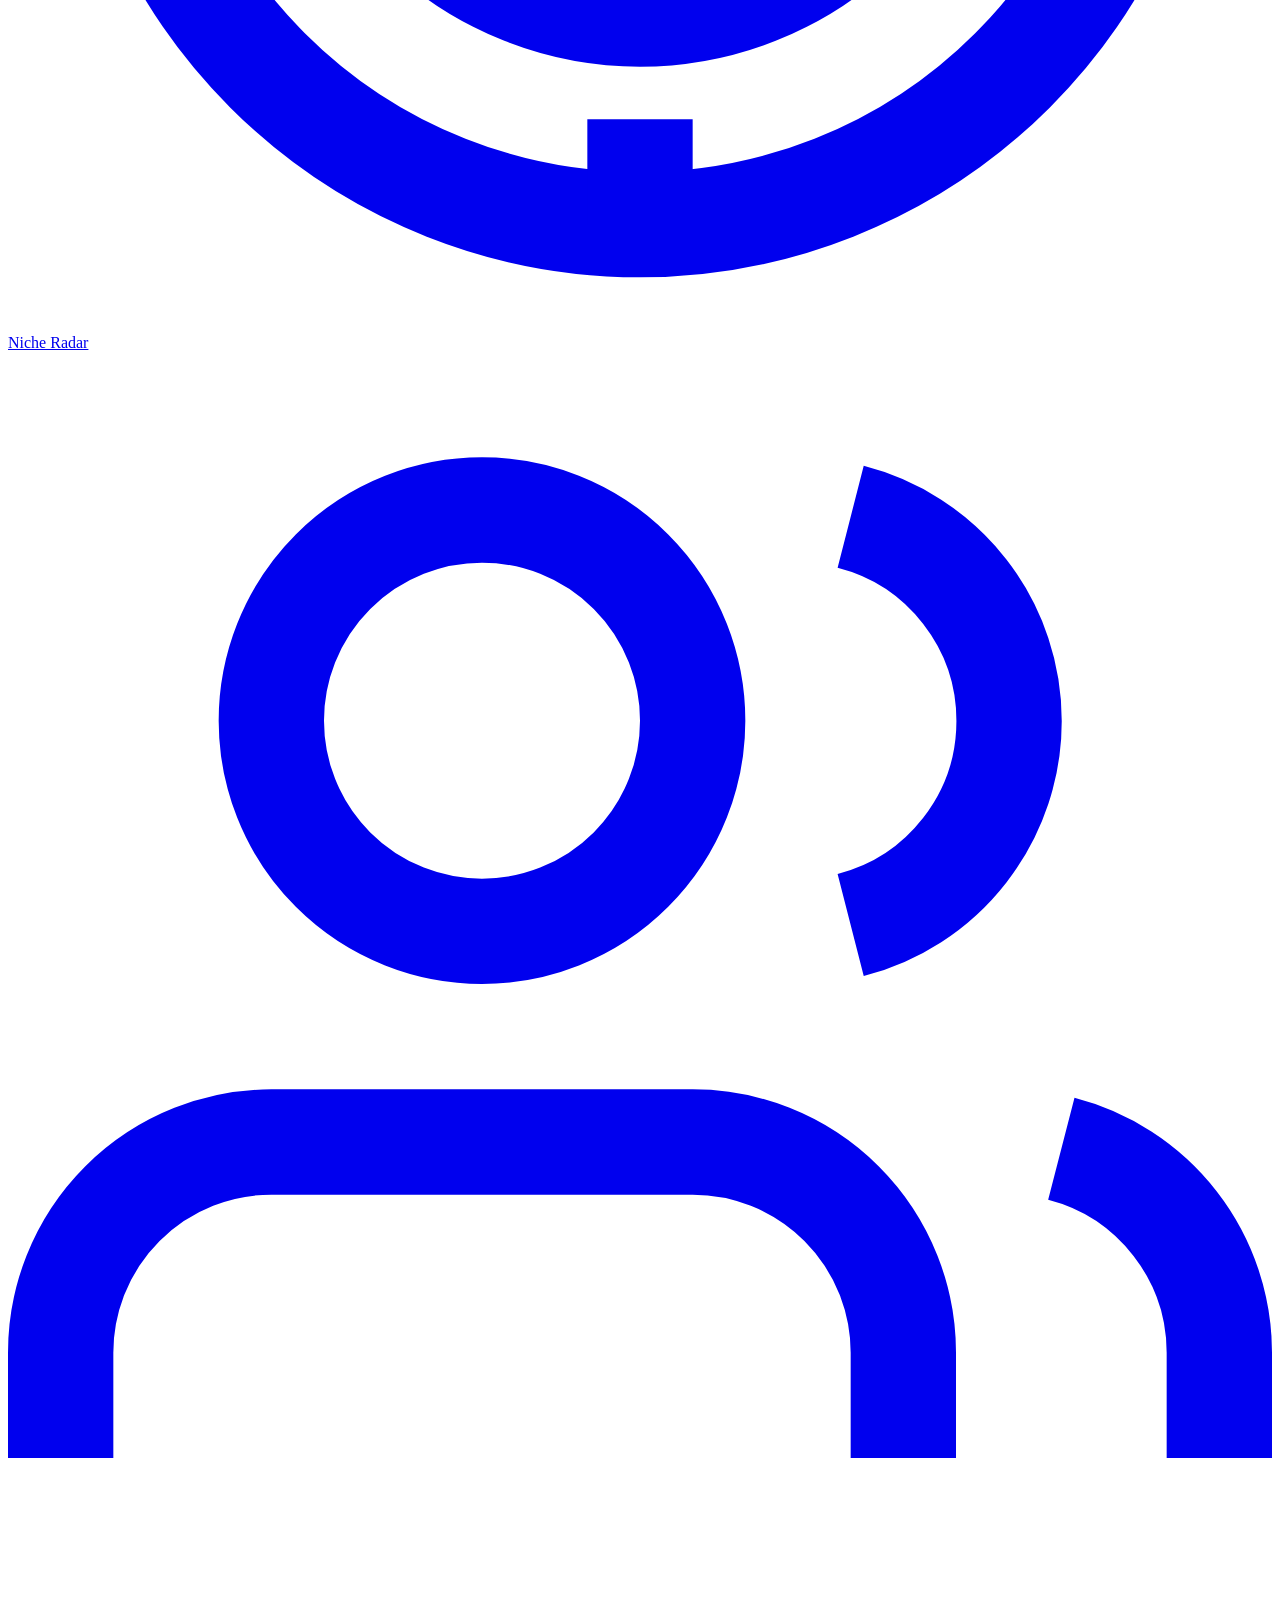
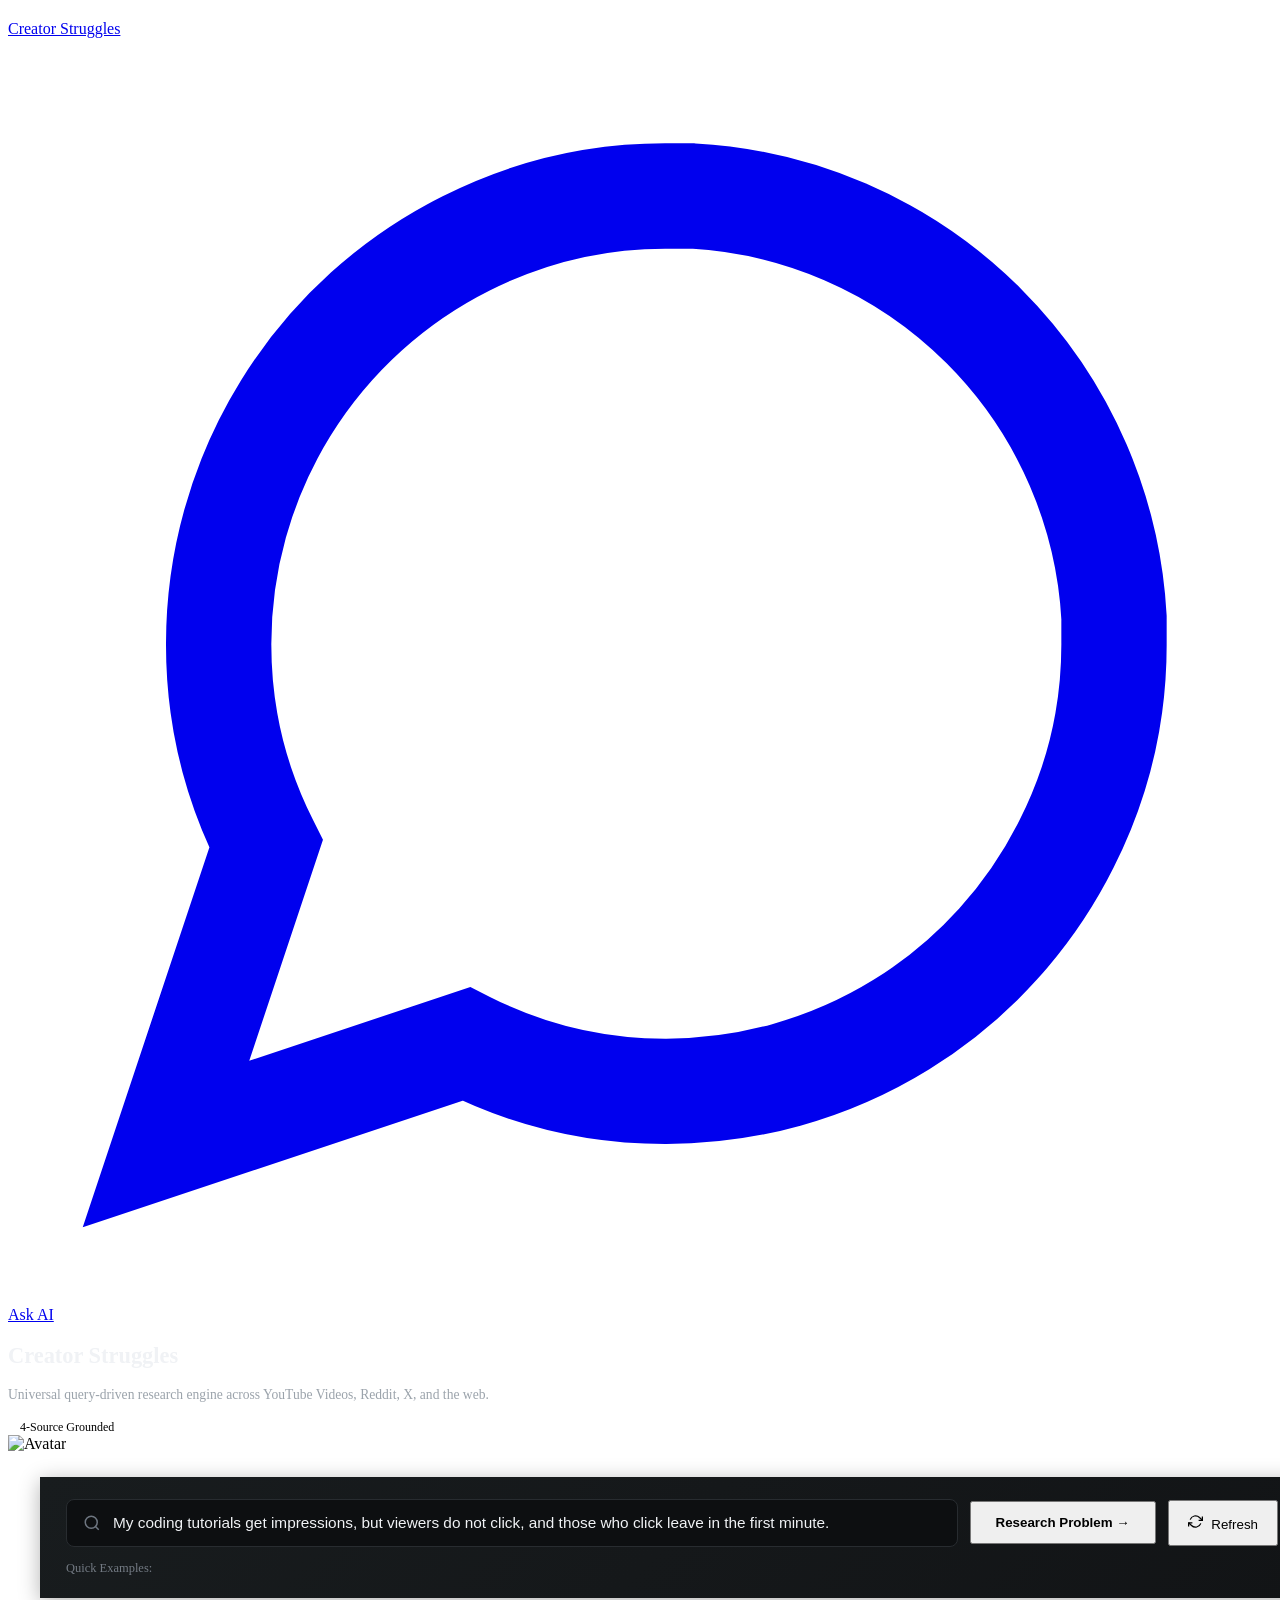
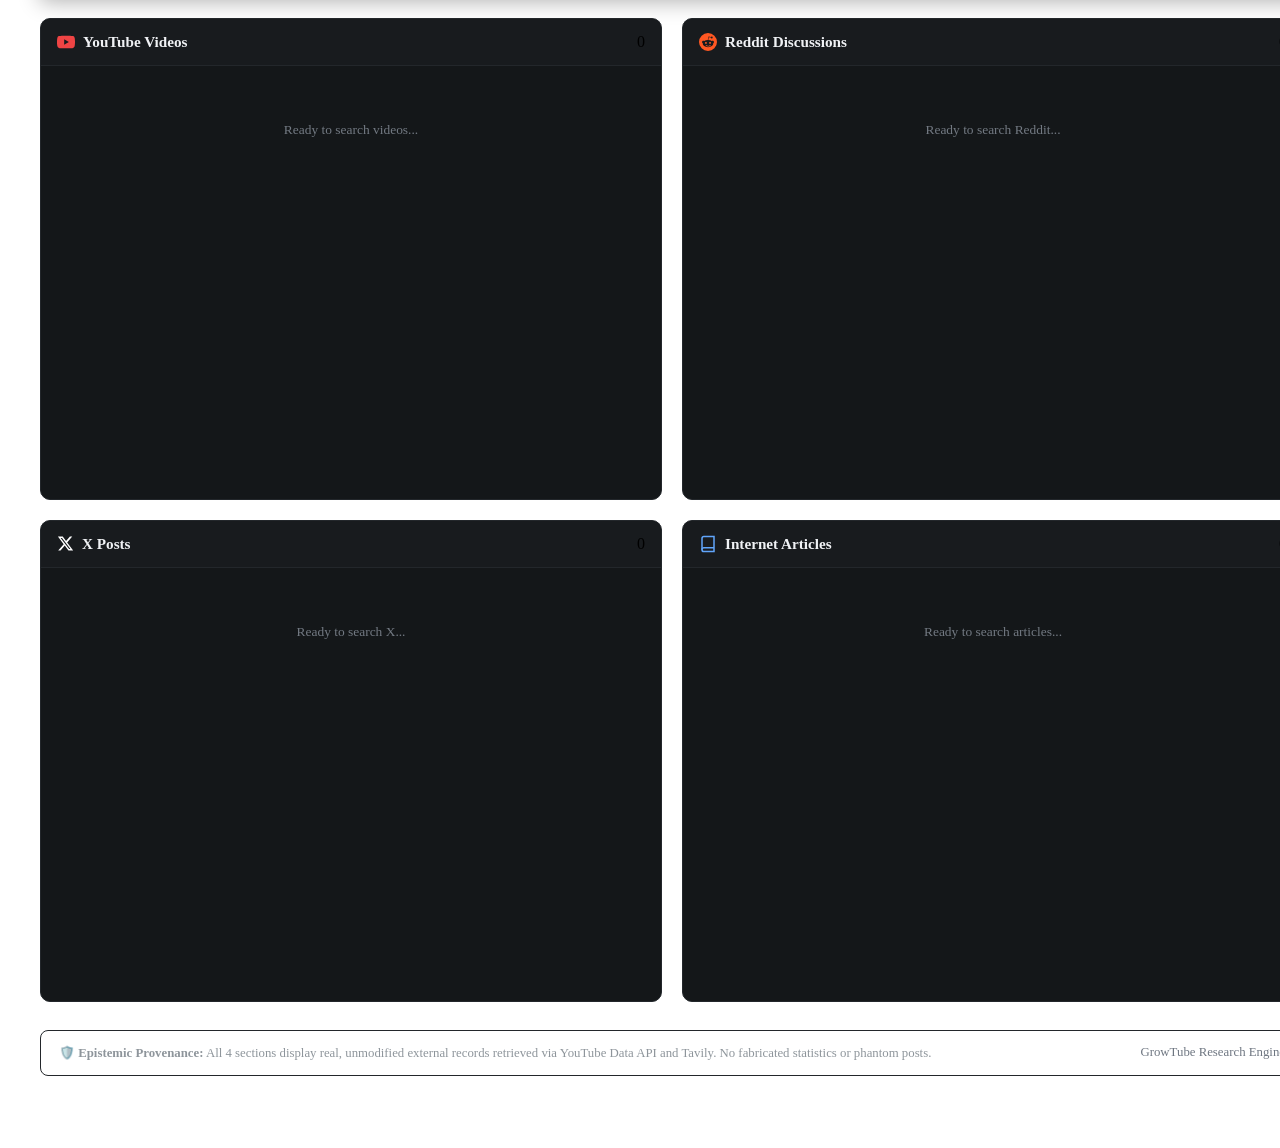
==== commit 4e40e48c: "Making Updates" ====
--- a/frontend/pages/creator-struggles.html
+++ b/frontend/pages/creator-struggles.html
@@ -304,13 +304,6 @@
         </a>
       </nav>
 
-      <div class="sidebar-footer">
-        <div class="pro-card">
-          <h4>Universal Engine</h4>
-          <p>4-Source Parallel Research</p>
-          <a href="/analyze">Run Channel Audit →</a>
-        </div>
-      </div>
     </aside>
 
     <!-- Main Content -->
